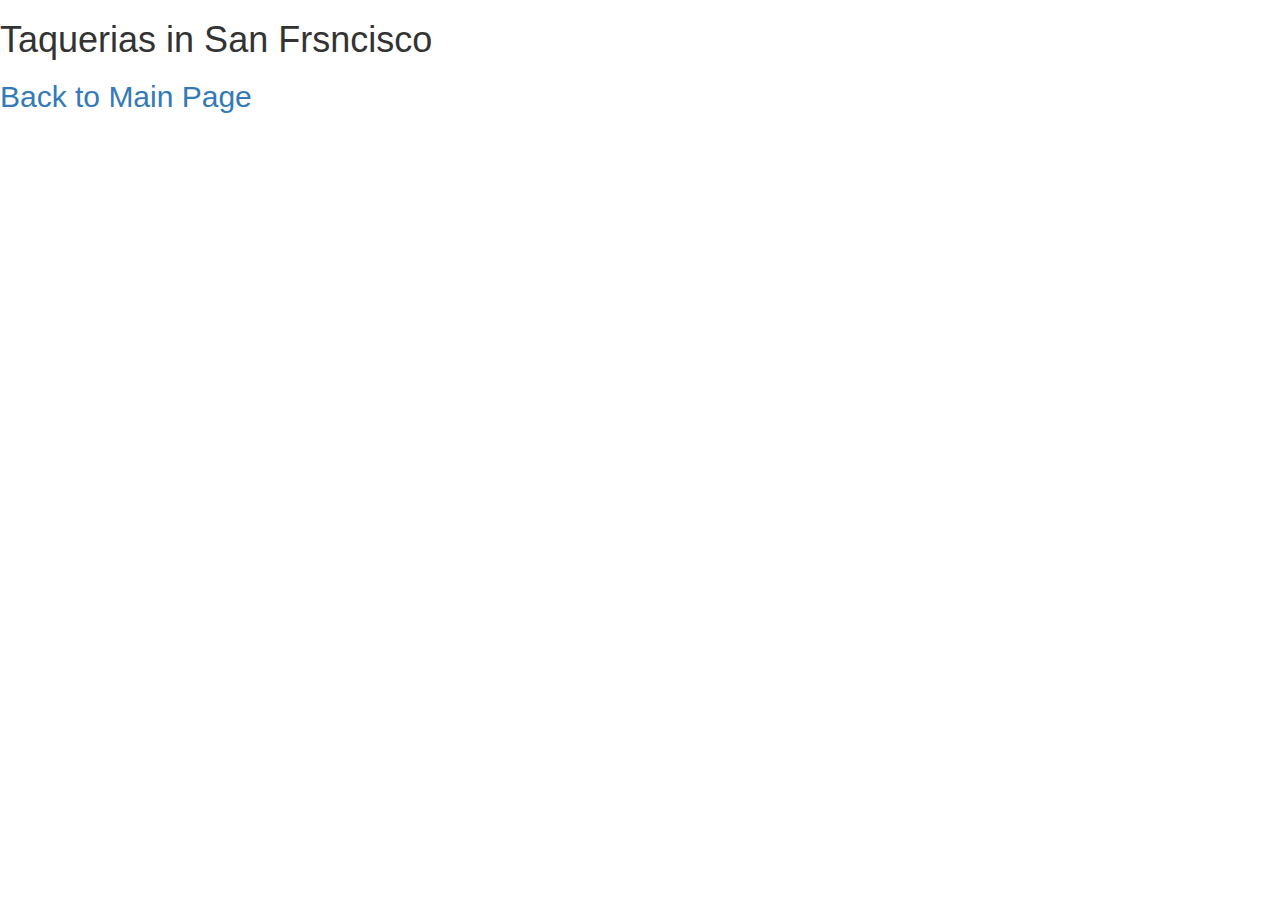
==== taqueriainformation.html @ dadc55fd "Added Some Pages. Need Help with CSS on main page" ====
<!DOCTYPE html>
<head>
    <meta charset="UTF-8">
  <title>Information Page</title>
  <link rel="stylesheet" href="https://maxcdn.bootstrapcdn.com/bootstrap/3.3.7/css/bootstrap.min.css" integrity="sha384-BVYiiSIFeK1dGmJRAkycuHAHRg32OmUcww7on3RYdg4Va+PmSTsz/K68vbdEjh4u" crossorigin="anonymous">
  <link rel="stylesheet" href="style.css" type="text/css" />
  <script src="https://ajax.googleapis.com/ajax/libs/jquery/3.1.1/jquery.min.js"></script>
  <script type="text/javascript" src="app.js"></script>
  <meta name="viewport" content="width=device-width, initial-scale=1">
</head>
<body>
     <h1>Taquerias in San Frsncisco</h1>
     <a href ="https://best-taquerias-smcueto.c9users.io/index.html">
     <h2>Back to Main Page</h2>
     </a>
       <ul class="taquerias"></ul>
  </body> 
  </html>
---- style.css ----
.h1 {
  font-size: 80px;
  font-family: 'Merienda One', cursive;
}
.h2 {
  font-size: 30px;
  font-family: 'Indie Flower', cursive;
}
.description-text{
  font-size: 30px;
  text-align: center;
  font-family: 'Indie Flower', cursive;
}
.img {
    display: block;
    border-radius: 50%;
    width: 30%;
}
.taco {
  display: block;
  margin: auto;
  width: 30%;
}
.heart {
  display: block;
  margin: auto;
  width: 30%;
}
.pin {
  display: block;
  margin: auto;
  width: 30%;
}
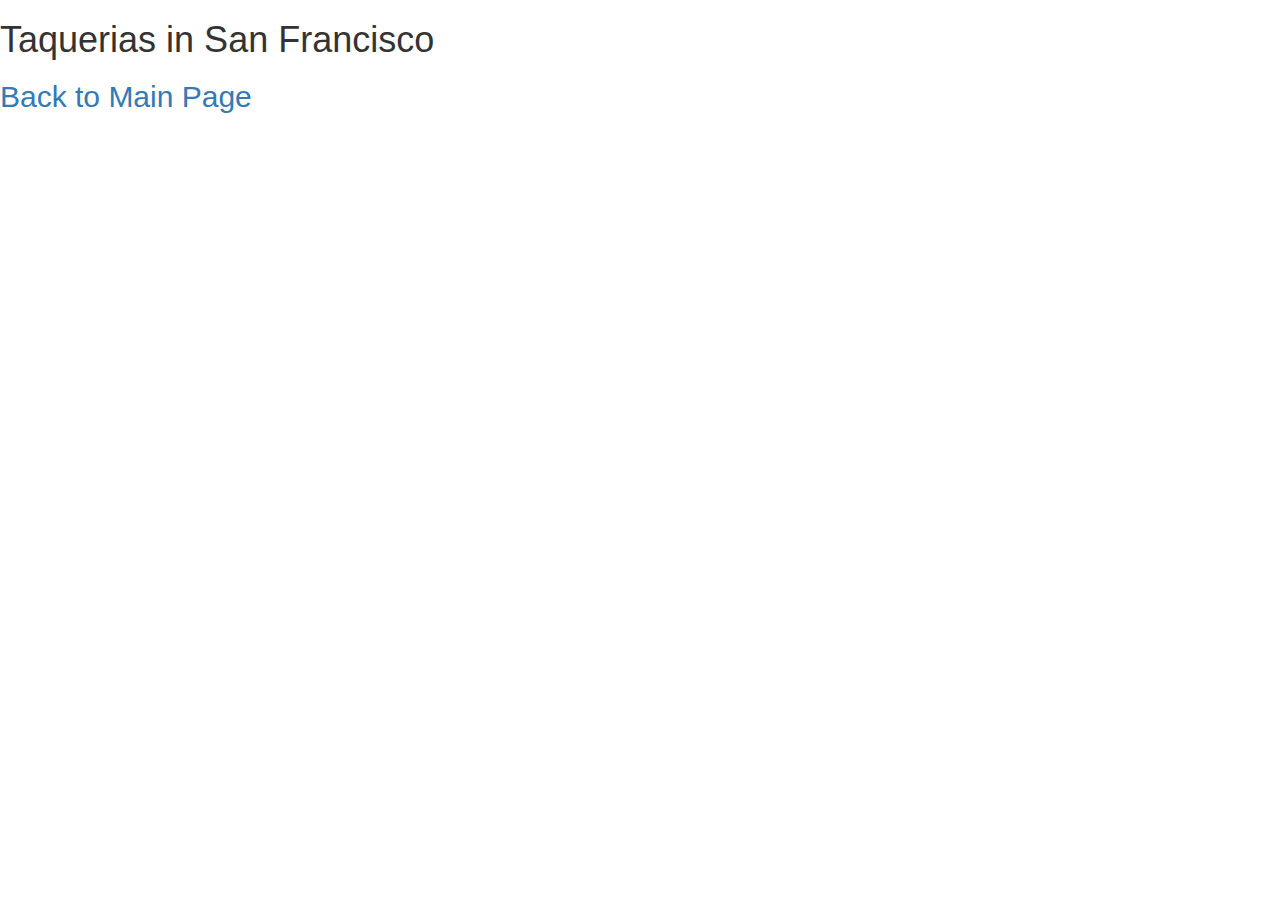
==== commit 0673351e: "frank= taqueriasinfo fixed response from js" ====
--- a/taqueriainformation.html
+++ b/taqueriainformation.html
@@ -2,17 +2,23 @@
 <head>
     <meta charset="UTF-8">
   <title>Information Page</title>
+  
+  <!-- CSS Link and Airtable Data -->
   <link rel="stylesheet" href="https://maxcdn.bootstrapcdn.com/bootstrap/3.3.7/css/bootstrap.min.css" integrity="sha384-BVYiiSIFeK1dGmJRAkycuHAHRg32OmUcww7on3RYdg4Va+PmSTsz/K68vbdEjh4u" crossorigin="anonymous">
-  <link rel="stylesheet" href="style.css" type="text/css" />
+  <link rel="stylesheet" href="taqueriainformation.css" type="text/css" />
   <script src="https://ajax.googleapis.com/ajax/libs/jquery/3.1.1/jquery.min.js"></script>
-  <script type="text/javascript" src="app.js"></script>
+  <script type="text/javascript" src="taqueriainformation.js"></script>
   <meta name="viewport" content="width=device-width, initial-scale=1">
 </head>
+
+
 <body>
-     <h1>Taquerias in San Frsncisco</h1>
+    
+     <h1>Taquerias in San Francisco</h1>
      <a href ="https://best-taquerias-smcueto.c9users.io/index.html">
      <h2>Back to Main Page</h2>
      </a>
-       <ul class="taquerias"></ul>
+      <ul class="taquerias">
+  </ul>
   </body> 
   </html>--- a/taqueriainformation.css
+++ b/taqueriainformation.css
@@ -0,0 +1,10 @@
+.taquerias{
+  list-style: none;
+  width:500px;
+  text-align: center;
+  
+}
+img {
+  width: 500px;
+  height: auto;
+}